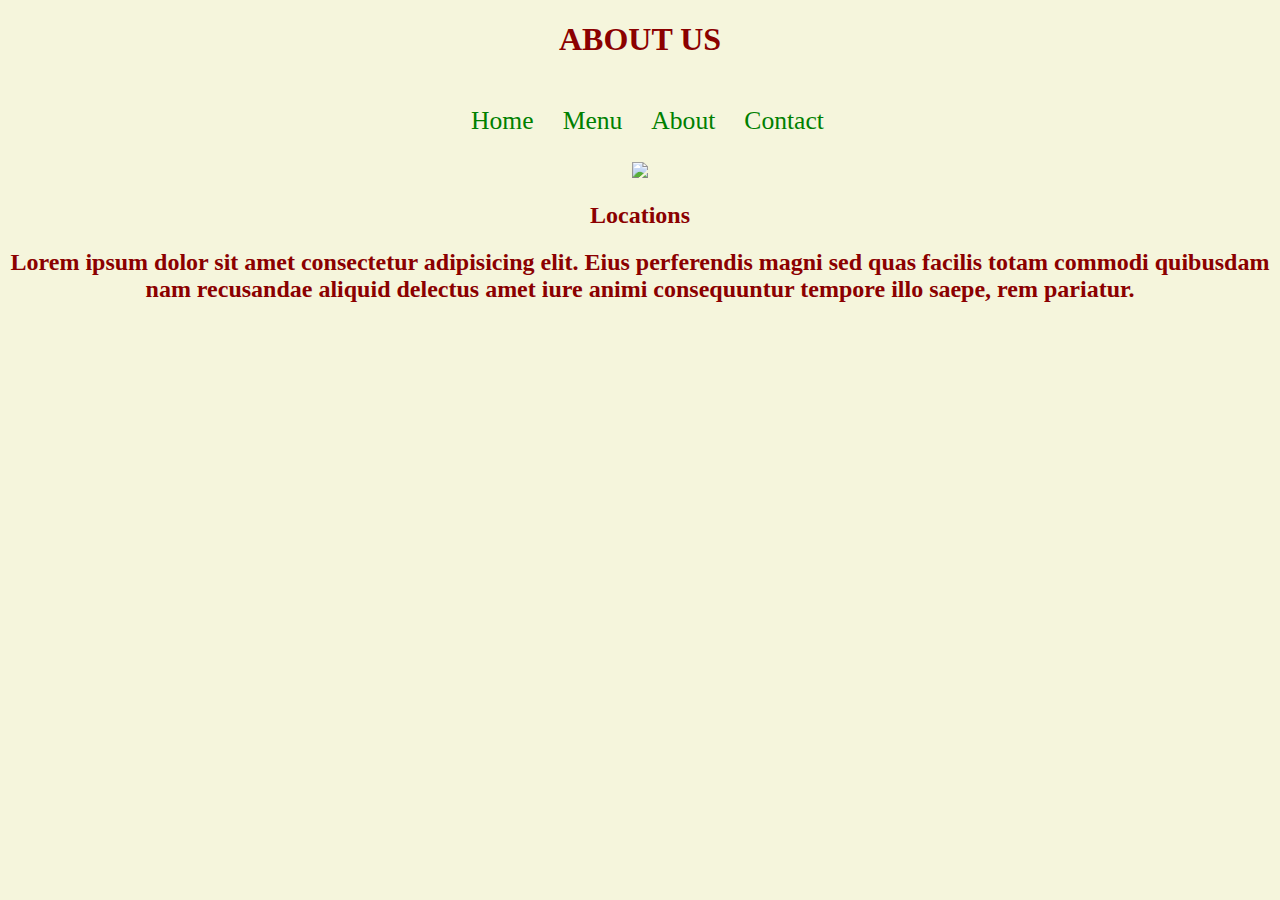
==== about.html @ 0b024e03 "new pages created, Menu about and contact" ====
<!DOCTYPE html>
<html lang="en">
<head>
    <meta charset="UTF-8">
    <meta name="viewport" content="width=device-width, initial-scale=1.0">
    <title>Document</title>
    <link rel="stylesheet" href="assets/css/style.css" type="text/css">
    <!-- Remember to link to your CSS file! -->
</head>    

<body>
        <!-- ABOUT PAGE -->
<h1>ABOUT US</h1>

    <!-- TODO: Navbar here -->
    <nav>
        <ul>
            <li>
                <a href="index.html">Home</a>
                </li>
                <li>
               <a href="menu.html">Menu</a>
               </li>
            <li>
               <a href="about.html">About</a>
               </li>
            <li>
               <a href="Contact.html">Contact</a>
               </li>
        </ul>
     </nav>

         <!-- TODO: Banner Image here-->
<img src="assets/images/about.jpg"
<div>
    <h2>Locations</h2>
    <h2>
        Lorem ipsum dolor sit amet consectetur 
        adipisicing elit. Eius perferendis magni sed 
        quas facilis totam commodi quibusdam nam 
        recusandae aliquid delectus amet iure animi 
        consequuntur tempore illo saepe, rem pariatur.
    </h2>

</div>

    <main>
        <!-- About page code here -->
    </main>
</body>
</html>
---- assets/css/style.css ----
html,
body {
    margin: 0;
    padding: 0;
    background-color: beige;
    text-align: center;
}

h1,
h2 {
    color: darkred;
}

h3, 
p,
li {
    color: green;
}

img {
    width: 35%;
    height: auto;
 
}

main {
    margin: 0 20%;
}

nav {
    background-color: beige;
    padding: 10px;
}

nav ul {
    list-style-type: none;
    text-align: center;
}

nav li {
    display: inline;
}

nav a {
    text-decoration: none;
    font-size: 1.6em;
    color: green;
    margin-right: 25px;
}

nav a:hover {
    color: darkred;
}

#banner {
    width: 100%;
    height: auto;
    background-color: white;
}

#banner img {
    width: 60%;
    height: auto;
}

.service {
    display: inline-block;
    background-color: white;
    border: 5px solid green;
    border-radius: 5px;
    color: darkred;
    font-size: 2em;
    padding: 20px;
    margin: 10px;
}

table {
    border: 3px solid black;
    width: 100%;
}
  
td,
th {
    border: 1px solid black;
    padding: 5px;
}
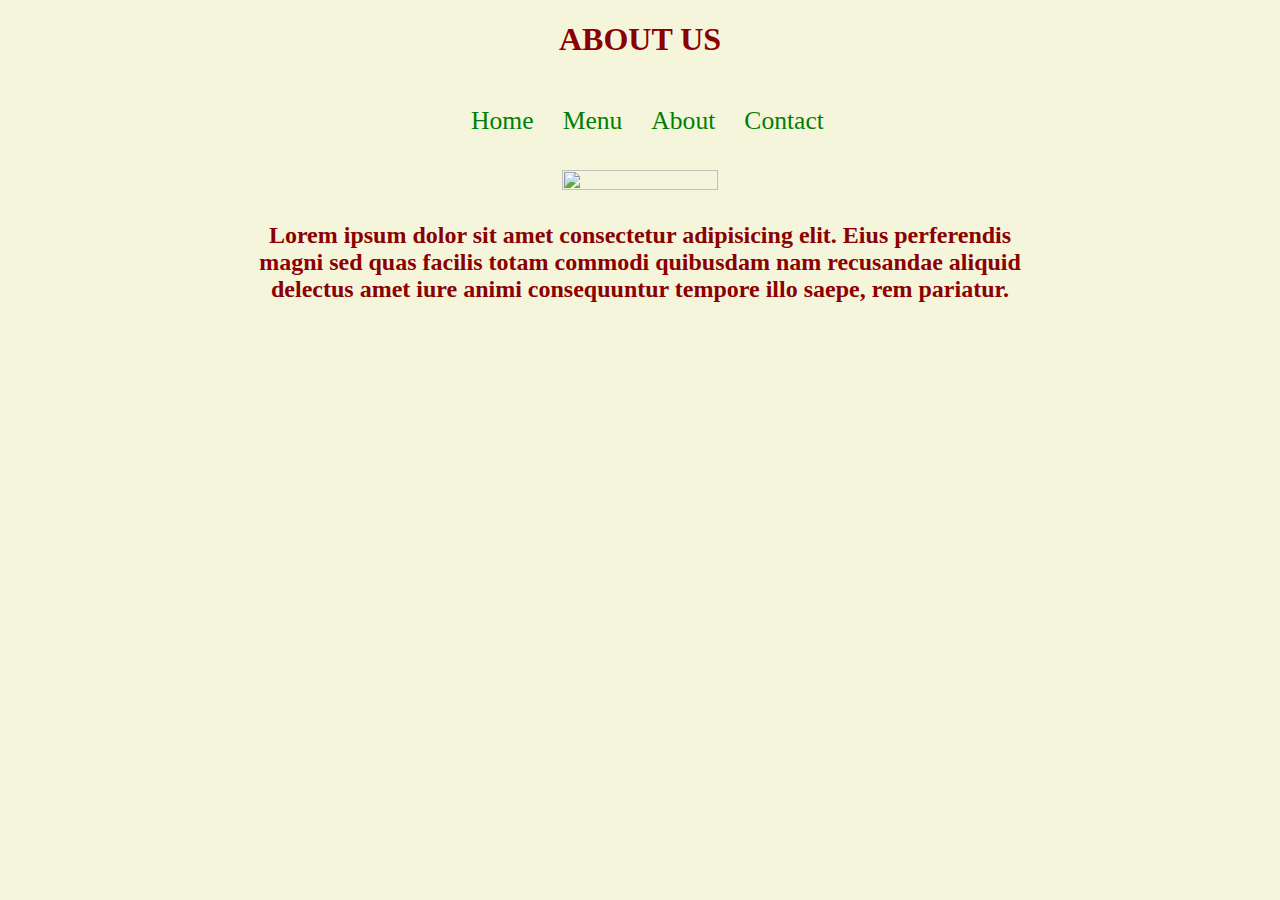
==== commit d26a7040: ""Removed text above Menu page"" ====
--- a/about.html
+++ b/about.html
@@ -32,20 +32,18 @@
 
          <!-- TODO: Banner Image here-->
 <img src="assets/images/about.jpg"
+
 <div>
-    <h2>Locations</h2>
-    <h2>
-        Lorem ipsum dolor sit amet consectetur 
-        adipisicing elit. Eius perferendis magni sed 
-        quas facilis totam commodi quibusdam nam 
-        recusandae aliquid delectus amet iure animi 
-        consequuntur tempore illo saepe, rem pariatur.
-    </h2>
-
-</div>
-
     <main>
         <!-- About page code here -->
-    </main>
+        <h2>
+    Lorem ipsum dolor sit amet consectetur 
+    adipisicing elit. Eius perferendis magni sed 
+    quas facilis totam commodi quibusdam nam 
+    recusandae aliquid delectus amet iure animi 
+    consequuntur tempore illo saepe, rem pariatur.
+</h2>
+</main>
+</div>
 </body>
 </html>--- a/assets/css/style.css
+++ b/assets/css/style.css
@@ -6,8 +6,7 @@
     text-align: center;
 }
 
-h1,
-h2 {
+h1 , h2 {
     color: darkred;
 }
 
@@ -16,11 +15,9 @@
 li {
     color: green;
 }
-
 img {
     width: 35%;
-    height: auto;
- 
+    height: 25%;margin: 8px;
 }
 
 main {
@@ -55,11 +52,13 @@
 #banner {
     width: 100%;
     height: auto;
-    background-color: white;
+    background-color: beige;
 }
 
+
+
 #banner img {
-    width: 60%;
+    width: 40%;
     height: auto;
 }
 
@@ -75,7 +74,7 @@
 }
 
 table {
-    border: 3px solid black;
+    border: 3px solid rgb(4, 28, 244);
     width: 100%;
 }
   
